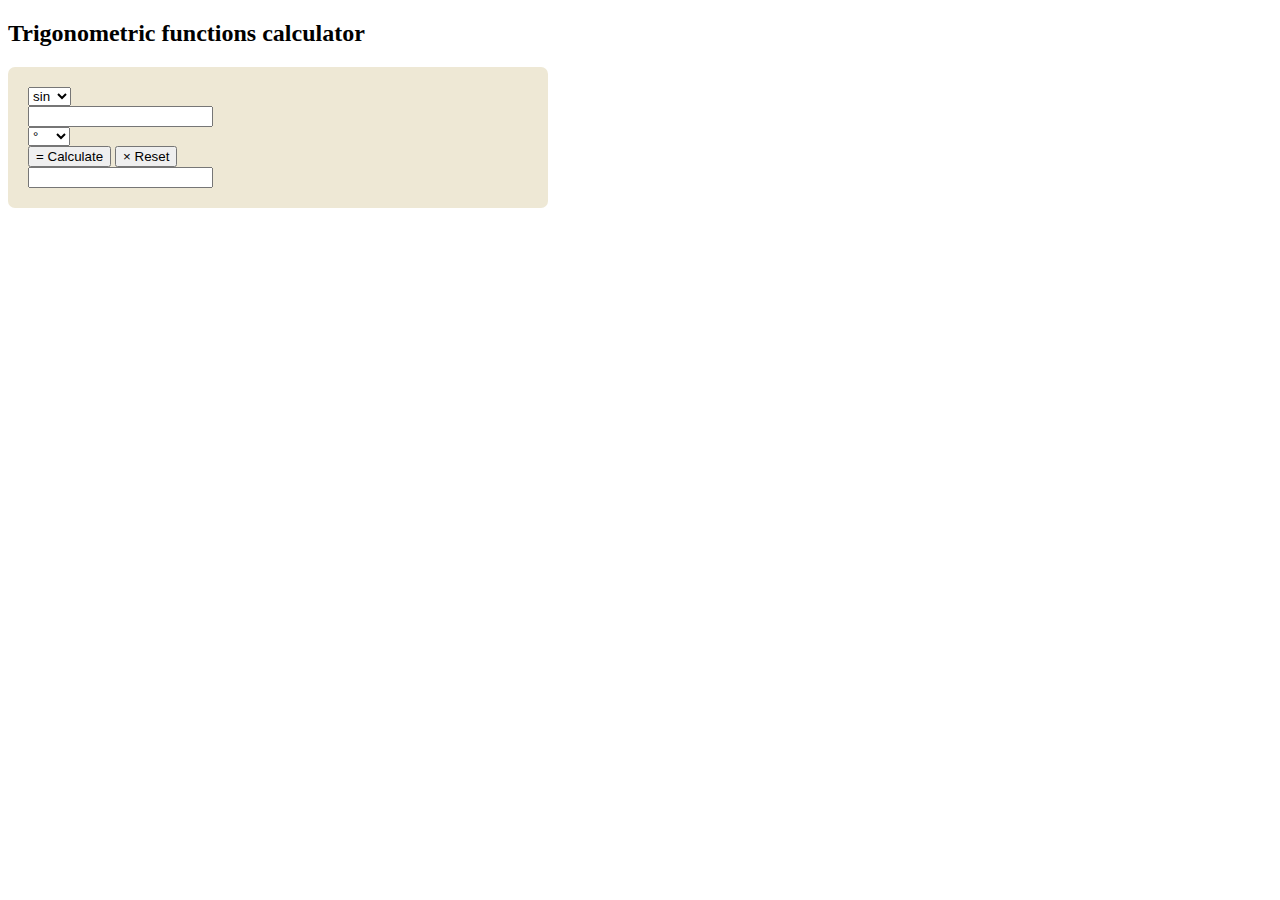
==== index.html @ df59ad89 "Create index.html" ====
<!DOCTYPE html>
<html lang="en">

<head>
<script async src="/lib/tagmng4.js"></script>
<meta charset="utf-8">
<meta name="viewport" content="width=device-width, initial-scale=1">
<link rel="stylesheet" type="text/css" href="style.css">
<link rel="apple-touch-icon" sizes="180x180" href="/lib/favicon/apple-touch-icon.png">
<link rel="icon" type="image/png" href="/lib/favicon/favicon-32x32.png" sizes="32x32">
<link rel="icon" type="image/png" href="/lib/favicon/favicon-16x16.png" sizes="16x16">
<link rel="manifest" href="/lib/favicon/manifest.json">
<link rel="mask-icon" href="/lib/favicon/safari-pinned-tab.svg" color="#5bbad5">
<link rel="shortcut icon" href="/lib/favicon/favicon.ico">
<meta name="msapplication-config" content="/lib/favicon/browserconfig.xml">
<meta name="theme-color" content="#ffffff">
<meta name="format-detection" content="telephone=no">

<title>Trigonometry calculator</title>
<meta content="Trigonometric functions calculator." name="description">
<link rel="stylesheet" href="https://cdn.jsdelivr.net/npm/bootstrap@4.5.3/dist/css/bootstrap.min.css" integrity="sha384-TX8t27EcRE3e/ihU7zmQxVncDAy5uIKz4rEkgIXeMed4M0jlfIDPvg6uqKI2xXr2" crossorigin="anonymous">
<style>

   #calcform1,#calcform2 { padding:20px; background:#eee8d5; max-width:500px; border-radius:7px; }
</style>

</head>
<body>

</div>
<div id="top-ad">

<ins class="adsbygoogle adslot_1" data-ad-client="ca-pub-7356419691275579" data-ad-slot="1390814895"></ins>
</div>
<div id="lcol">
<div id="doc">

<body id="main_content">
<h2>Trigonometric functions calculator</h2>
<form id="calcform2" name="calcform2" autocomplete="off">
<div class="form-group">
<div class="input-group">
<div class="input-group-prepend">
<select id="func" class="form-control form-control-lg math" onchange="OnFuncChange()">
<option>sin</option>
<option>cos</option>
<option>tan</option>
<option>csc</option>
<option>sec</option>
<option>cot</option>
</select>
</div>
<input type="text" id="x" name="x" class="form-control form-control-lg ml-2">
<div id="sel1" class="input-group-append">
<select id="degtype" name="D1" class="form-control form-control-lg math" onchange="OnSelChange()">
<option selected>&deg;</option>
<option>rad</option>
</select>
</div>
</div>
</div>
<div class="form-group">
<button type="button" title="Calculate" class="btn btn-secondary" onclick="calc()"><span>=</span> Calculate</button>
<button type="reset" title="Reset" class="btn btn-secondary"><span>&times;</span> Reset</button>
</div>
<div class="form-group">
<div class="input-group">
<input type="text" id="y" name="y" class="form-control form-control-lg" readonly>
<div id="sel2" class="input-group-append" style="display:none">
<select id="degtype3" name="D2" onchange="OnSelChange()" class="form-control form-control-lg">
<option selected>&deg;</option>
<option>rad</option>
</select>
</div>
</div>
</div>
<div class="form-group">
</div>
</form>
</div>
</div>
</body>

<script src="../calc2.js"></script>
<script>
	function calcright()
	{
		var i1 = document.getElementById("degtype1").selectedIndex;
		var i2 = document.getElementById("degtype2").selectedIndex;
		var a = str2num(document.getElementById("a").value);
		var b = str2num(document.getElementById("b").value);
		var c = str2num(document.getElementById("c").value);
		var anglea = str2num(document.getElementById("anglea").value);
		var angleb = str2num(document.getElementById("angleb").value);
		if( anglea!="" && i1==0 ) anglea*=Math.PI/180.0;
		if( angleb!="" && i2==0 ) angleb*=Math.PI/180.0;
		if( angleb && !anglea ) anglea=Math.PI/2-angleb;
		if( anglea && !angleb ) angleb=Math.PI/2-anglea;
		if( a && b ) {
			c=Math.sqrt(a*a+b*b);
		}
		else if( a && c ) {
			b=Math.sqrt(c*c-a*a);
		}
		else if( b && c ) {
			a=Math.sqrt(c*c-b*b);
		}
		else if( a && anglea ) {
			b=a/Math.tan(anglea);
			c=Math.sqrt(a*a+b*b);
		}
		else if( b && anglea ) {
			a=b*Math.tan(anglea);
			c=Math.sqrt(a*a+b*b);
		}
		else if( c && anglea ) {
			a=c*Math.sin(anglea);
			b=c*Math.cos(anglea);
		}
		anglea=Math.atan(a/b);
		angleb=Math.atan(b/a);
		if( i1==0 ) anglea*=180.0/Math.PI;
		if( i2==0 ) angleb*=180.0/Math.PI;
		document.getElementById("a").value = roundnum(a,6);
		document.getElementById("b").value = roundnum(b,6);
		document.getElementById("c").value = roundnum(c,6);
		document.getElementById("anglea").value = roundnum(anglea,6);
		document.getElementById("angleb").value = roundnum(angleb,6);
	}
	function OnFuncChange()
	{
		var sel1 = document.getElementById("sel1");
		var sel2 = document.getElementById("sel2");
		var i = document.getElementById("func").selectedIndex;
		if( i<=5 )
		{
			sel1.style.display = "block";
			sel2.style.display = "none";
		}
		else
		{
			sel1.style.display = "none";
			sel2.style.display = "block";
		}
	}
	function OnSelChange()
	{
		calc();
	}
	function calc()
	{
		var i = document.getElementById("func").selectedIndex;
		var i1 = document.getElementById("degtype").selectedIndex;
		var i2 = document.getElementById("degtype3").selectedIndex;
		var x = str2num(document.calcform2.x.value);
		var y;
		if( i<=5 && i1==0 ) x*=Math.PI/180;
		if( i==0 ) y = Math.sin(x);
		else if( i==1 ) y = Math.cos(x);
		else if( i==2 ) y = Math.tan(x);
		else if( i==3 ) y = 1/Math.sin(x);
		else if( i==4 ) y = 1/Math.cos(x);
		else if( i==5 ) y = 1/Math.tan(x);
		else if( i==6 ) y = Math.asin(x);
		else if( i==7 ) y = Math.acos(x);
		else if( i==8 ) y = Math.atan(x);
		else if( i==9 ) y = Math.asin(1/x);
		else if( i==10 ) y = Math.acos(1/x);
		else y = Math.atan(1/x);
		if( i>=6 && i2==0 ) y*=180/Math.PI;
		y = roundnum2(y,4);
		document.calcform2.y.value = y;
	}
</script>
</body>
</html>
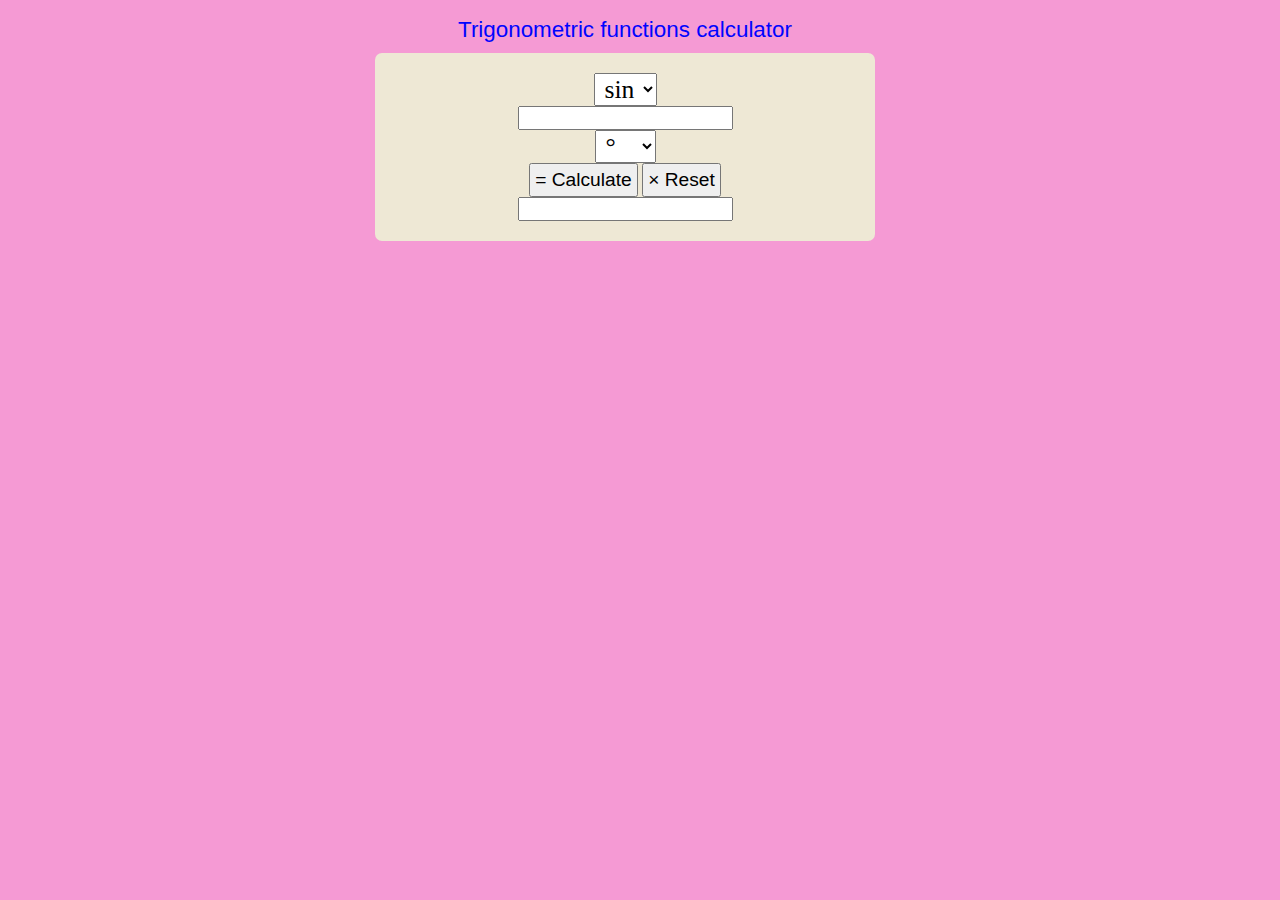
==== commit f2743695: "Update index.html" ====
--- a/index.html
+++ b/index.html
@@ -6,13 +6,7 @@
 <meta charset="utf-8">
 <meta name="viewport" content="width=device-width, initial-scale=1">
 <link rel="stylesheet" type="text/css" href="style.css">
-<link rel="apple-touch-icon" sizes="180x180" href="/lib/favicon/apple-touch-icon.png">
-<link rel="icon" type="image/png" href="/lib/favicon/favicon-32x32.png" sizes="32x32">
-<link rel="icon" type="image/png" href="/lib/favicon/favicon-16x16.png" sizes="16x16">
-<link rel="manifest" href="/lib/favicon/manifest.json">
-<link rel="mask-icon" href="/lib/favicon/safari-pinned-tab.svg" color="#5bbad5">
-<link rel="shortcut icon" href="/lib/favicon/favicon.ico">
-<meta name="msapplication-config" content="/lib/favicon/browserconfig.xml">
+<meta 
 <meta name="theme-color" content="#ffffff">
 <meta name="format-detection" content="telephone=no">
 
@@ -50,7 +44,7 @@
 <option>cot</option>
 </select>
 </div>
-<input type="text" id="x" name="x" class="form-control form-control-lg ml-2">
+<input type="text" id="y" name="y" class="form-control form-control-lg ml-2">
 <div id="sel1" class="input-group-append">
 <select id="degtype" name="D1" class="form-control form-control-lg math" onchange="OnSelChange()">
 <option selected>&deg;</option>
--- a/style.css
+++ b/style.css
@@ -0,0 +1,8 @@
+*{-webkit-box-sizing:border-box;-moz-box-sizing:border-box;box-sizing:border-box}html,body{margin:0px;padding:0;color:#222;font-size:16px;font-family:Arial,Verdana,Helvetica,sans-serif;border-style:none;min-height:100%}#header{background:#f0f0d0;padding:10px 20px 7px;height:55px;width:100%;z-index:100}body{line-height:unset!important}#header p,#header a{line-height:1;font-size:x-large;font-weight:700;text-decoration:none;color:#664}#header a:hover{color:#d60}#header>div{width:980px;margin:0 auto;padding:0}#header>div>div>p{margin:0}#header>div>div>p>a:nth-child(2){margin-right:0}.box{display:inline-block;vertical-align:middle;margin:5px}@media only screen and (max-width:799px){#header{height:auto;padding:8px 20px}#header a{font-size:large}#header>div{max-width:100%;width:auto;padding:0}}#wrapper{max-width:1000px;margin:0 auto;border-width:0;padding:0 5px 20px}#nav{color:#000;clear:left;line-height:2;font-size:small;margin:8px 0 0;padding:6px 0;border-bottom:1px #ddd solid}#nav a{line-height:2;padding:11px 4px;color:#000;text-decoration:none}#nav a:first-child{padding-left:0;padding-right:7px}#nav a:hover{background:#f0f0d0}#lcol{display:inline-block;vertical-align:top;width:650px;padding-right:10px}#doc{padding:0;padding-right:20px;margin-left:0}#rcol{padding:20px 0 10px;display:inline-block;vertical-align:top;width:300px}#share{margin-top:20px}#share>a>img{width:40px;height:40px;margin-right:5px}#fdbk form *{display:block}#fdbk textarea{max-width:500px;width:100%;font-size:15px}#fdbk textarea:invalid,#fdbk textarea:focus:invalid{border-color:#cc8080}#fdbk .btn{width:fit-content;text-decoration:none;color:#fff;border:#6c757d;background:#6c757d;border-radius:.25rem;font-size:1rem;padding:.375rem .75rem;line-height:1.5;margin-top:10px}#fdbk .btn:hover{background:#5a6268}#fdbk #msg{display:none}#top-ad{display:none;max-width:100%;width:728px;margin:20px auto 10px}#ban-ad{display:none;margin:40px 0 20px}.adslot_1{display:none;width:728px;height:90px}.adslot_2{display:inline-block;width:300px;height:250px;height:600px;margin:30px 0}.adslot_3{display:inline-block;width:100%;max-width:650px;height:90px}@media only screen and (max-width:799px){#nav{margin-top:0}#lcol{width:100%;padding-right:0}#doc{padding-right:0}#rcol{margin-left:0;width:100%;padding:20px 0}#ban-ad{margin:30px auto;width:300px}.adslot_2{display:none}.adslot_3{width:300px;height:250px;margin:auto}}@media only screen and (max-width:799px) and (orientation:portrait){#ban-ad{display:none}.adslot_1{max-width:100%;height:100px}}@media only screen and (max-width:799px) and (orientation:landscape){.adslot_1{max-width:320px;height:50px}}@media only screen and (max-width:320px) and (orientation:portrait){.adslot_3{margin-left:-10px}}#footer{padding:30px;clear:both;text-align:center;line-height:200%;border-top:1px solid #eee;background:#f8f8f8}#footer a{padding:8px 5px;text-decoration:none;color:#333}#footer a:hover{color:#000;background:#e8e8c8}#wrapper p,body h1,body h2,body h3,body h4,body h5{line-height:1.8}#wrapper a{line-height:2}#wrapper p{margin-top:2px;margin-bottom:2px}#wrapper table{margin-bottom:5px}#wrapper th{background:#e0e0e0;font-style:normal}#wrapper td{padding-right:5px;padding-left:5px}#wrapper ul,ul ul{font-size:1em;list-style-position:outside}#wrapper li{margin-top:2px}#rcol li{margin-left:-11px}#wrapper h1,h2,h3{font-weight:400}h1{margin-bottom:4px;padding-bottom:0;color:#333}h1{font-size:1.8em;margin-top:0}h2{ color:#0004ff; font-size:1.4em;letter-spacing:0;margin-top:10px;margin-bottom:3px}h3{font-size:1.4em;letter-spacing:0;margin-top:10px;margin-bottom:3px}h4{font-size:1.1em;margin-top:5px;margin-bottom:2px;font-weight:700}h5{font-size:.9em;margin-top:5px;margin-bottom:2px;font-weight:700}h6{font-size:1.1em;color:#333;font-weight:400;font-style:italic;margin-top:3px;margin-bottom:0}#rcol h5{font-size:.9em;font-weight:700;margin-top:5px;margin-bottom:2px;background:#e0e0e0;padding:5px 5px 5px 10px}input{font-size:1em}@media only screen and (max-width:799px){.btn{font-size:1.2em;padding:7px}}@media only screen and (min-width:800px){.btn{font-size:1.2em;padding:4px}}.intext{background:#fff;padding-left:3px;border:1px inset #eee}.outtext{background:#e0f0e0;padding-left:3px;border:1px solid #ccc}a:link{text-decoration:none;color:#083d8d}a:visited{text-decoration:none;color:#083d8d}a:active{text-decoration:underline;color:#000}a:hover{text-decoration:underline;color:#000}a:focus{outline:none}.math{font-family:times new roman;font-size:1.6em;padding-left:6px;font-weight:400}.mathsymbol{font-family:times new roman;font-size:1.2em;font-weight:400}.text{font-family:times new roman,Times,serif;font-size:1.2em}.code{font-family:courier new;font-size:1em;padding-left:6px}.codebg{font-family:courier new;font-size:1em;color:#000;background:#f0f0f0;margin-top:0;margin-bottom:0;padding:10px}.codebg.p{font-family:courier new;font-size:1em;color:#000;background:#f0f0f0;margin-top:0;margin-bottom:0}p.code{font-family:courier new;font-size:1em;color:#000;background:#f0f0f0;margin:0;padding:5px;border-width:1px;border-color:#ccc;border-style:solid;line-height:20px}p.wcode{font-family:courier new;font-size:1em;color:#000}p.tcode{font-family:courier new;font-size:1em;color:#000;background:#f0f0f0;margin:0;padding:5px;border-width:1px;border-color:#ccc;border-style:solid;line-height:20px}.table1 .hov{border:2px #000 solid;padding:4px}.table1 .ho2{border:2px #707070 solid;padding:4px}.table1 .td{border:1px #000 solid;padding:5px}table.dtable,table.ntable{border:1px #ccc solid;border-collapse:collapse;padding:5px}table.dtable th,table.dtable td,table.ntable th,table.ntable td{border:1px #ccc solid;border-collapse:collapse;padding:5px;font-weight:400}table.dtable th,table.ntable th{text-align:center}table.ntable td{text-align:right}.calc,.calc2{border-spacing:0;border-collapse:separate;background:#e8e8e8;border:1px #ddd solid;-moz-border-radius:7px;-webkit-border-radius:7px;border-radius:7px}table.calc td,.calc2 td{padding:2px;border-width:0;border-style:none;background:#e8e8e8}.calc2 select{padding:4px 2px;font-size:1.2em;font-family:Arial,Helvetica,sans-serif}@media only screen and (max-width:576px){.calc2{padding:8px;margin-left:auto;margin-right:auto}.calc2 td{float:left}.calc2 td:nth-child(2){clear:left}.calc2 tr td:nth-child(3){padding-top:10px}.calc2 input[type=text],.calc2 input[type=number],.calc2 input[type=url]{width:190px;font-size:x-large;padding-left:3px}.calc2 tr td:nth-child(3) select{margin-top:-8px}}@media only screen and (min-width:577px){.calc2{padding:15px}.calc2 tr{line-height:40px}.calc2 input[type=text],.calc2 input[type=number],.calc2 input[type=url]{width:220px;font-size:x-large;padding-left:3px}}#banner{display:none;border-top:1px #eee solid;font-size:14px;position:fixed;z-index:9999;left:0;right:0;bottom:0;padding:1em 1.8em;color:#333;background:#f8f8f8}#banner div{vertical-align:middle;display:inline-block;min-width:300px}#banner div:last-child{min-width:320px;line-height:40px}#banner a{cursor:pointer;text-decoration:none}#bansetbtn{padding:12px 10px;margin-left:20px;color:#333;border:1px #ccc solid;white-space:nowrap}#banokbtn{padding:12px 50px;margin-left:20px;background:#8ec760;color:#fff;font-weight:700}#bansetbtn:hover{background:#e8e8e8}#banokbtn:hover{background:#7eb750}@media all and (max-width:1000px){#banner div:last-child{margin-top:10px}#banokbtn{margin-left:0}}.seealso{list-style:none;white-space:nowrap;display:flex;flex-wrap:wrap;padding:0 10px 20px;background:#f0f0e0}.seealso li{margin-top:20px!important;margin-right:10px}.seealso li a{padding:.5rem .75rem;color:#fff;background:#6c757d;border:1px solid#6c757d;font-size:1rem;border-radius:.25rem;text-decoration:none;vertical-align:middle}.seealso li a:hover{background:#5a6268}
+#main_content {
+    text-align: center;
+    background-color: #f59ad4;
+}
+#calcform2  {
+    margin-left: 60px;
+}
